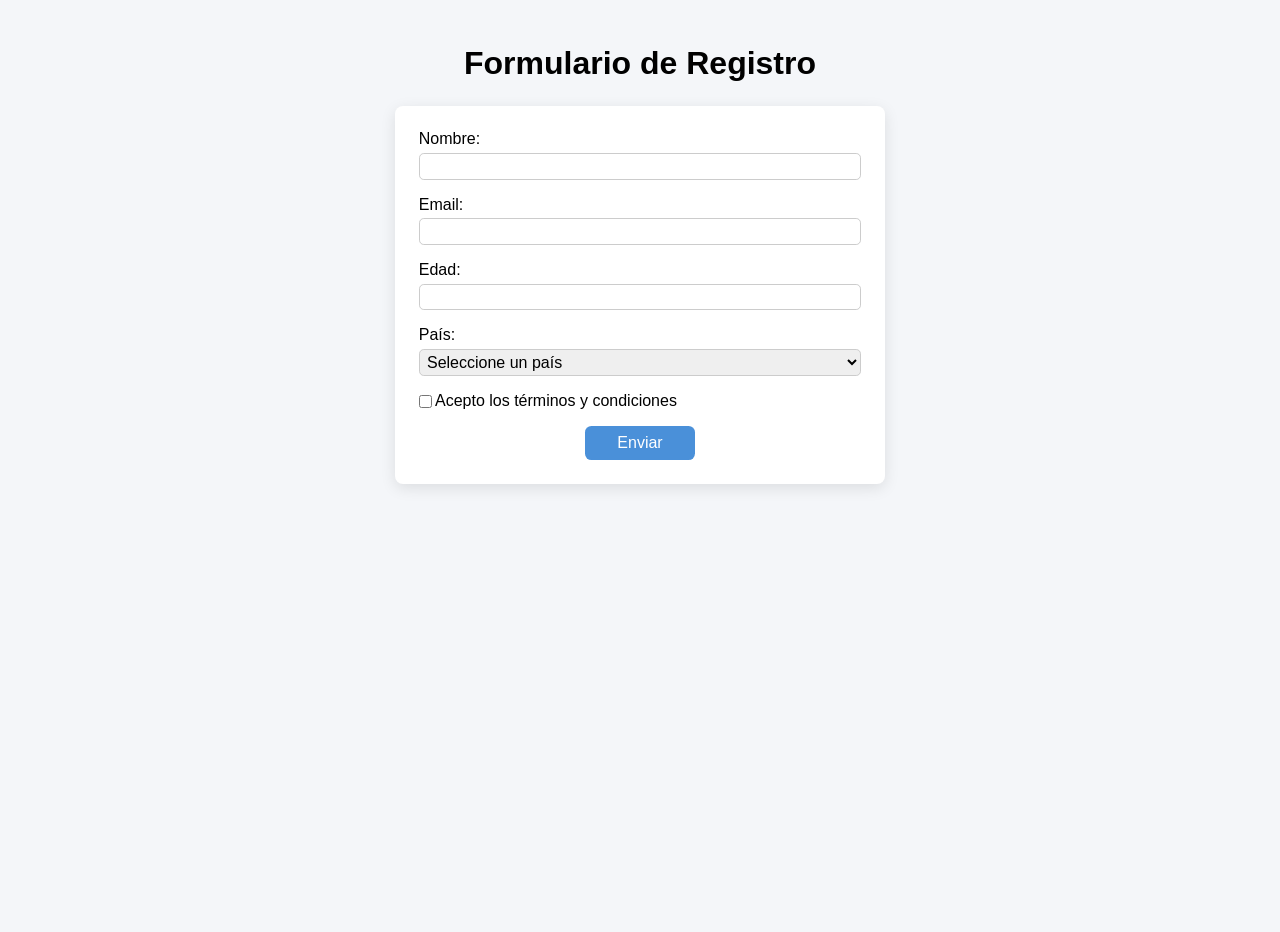
==== index.html @ 9d992aa2 "Desarrollador A: formulario con validacion y envio por URL" ====
<!doctype html>
<html lang="es">
  <head>
    <meta charset="UTF-8" />
    <meta name="viewport" content="width=device-width, initial-scale=1.0" />
    <link rel="stylesheet" href="./formulario.css" />
    <title>Actividad 4</title>
  </head>

  <body>
    <main>
      <header>
        <h1>Formulario de Registro</h1>
      </header>

      <form>
        <div class="form-group">
          <label for="nombre" class="form-label">Nombre:</label>
          <input type="text" id="nombre" name="nombre" required />
        </div>

        <div class="form-group">
          <label for="email" class="form-label">Email:</label>
          <input type="email" id="email" name="email" required />
        </div>

        <div class="form-group">
          <label for="edad" class="form-label">Edad:</label>
          <input type="number" id="edad" name="edad" required />
        </div>

        <div class="form-group">
          <label for="pais" class="form-label">País:</label>
          <select id="pais" name="pais" required>
            <option value="">Seleccione un país</option>
            <option value="Argentina">Argentina</option>
            <option value="Uruguay">Uruguay</option>
            <option value="Brasil">Brasil</option>
            <option value="Chile">Chile</option>
            <option value="Paraguay">Paraguay</option>
          </select>
        </div>

        <div class="checkbox-group">
          <input type="checkbox" id="terminos" name="terminos" required />
          <label for="terminos">Acepto los términos y condiciones</label>
        </div>
        <button type="submit">Enviar</button>
      </form>
    </main>

    <script src="./formulario.js"></script>
  </body>
</html>
---- formulario.css ----
body{
    font-family: Arial, sans-serif;
    background-color: #f4f6f9;
    min-height: 100vh;

    display: flex;
    flex-direction: column;
    align-items: center;

    padding-top: 1rem;
}
h1{
    text-align: center;
    margin-bottom: 1.5rem;
}

main {
    width: 100%;
    display: flex;
    flex-direction: column;
    align-items: center;
}

form {
    background-color: white;
    padding: 1.5rem;
    border-radius: 0.5rem;
    width: 35%;
    box-shadow: 0 4px 15px rgba(0, 0, 0, 0.1);
    display: flex;
    flex-direction: column;
    gap: 1rem;          /* espacio entre grupos */
}

.form-group {
    display: flex;
    flex-direction: column;
    gap: 0.3rem;        /* espacio entre label e input */
}

.checkbox-group {
    display: flex;
    align-items: center;
    gap: 0.2rem;        /* espacio entre checkbox y label */
}

input,
select {
    padding: 0.2rem 0.2rem;
    border: 1px solid #ccc;
    border-radius: 0.3rem;
    font-size: 1rem;
}

input[type="checkbox"] {
    width: auto;
    margin: 0;
}

button[type="submit"] {
    align-self: center;
    padding: 0.5rem 2rem;
    background-color: #4a90d9;
    color: white;
    border: none;
    border-radius: 0.4rem;
    font-size: 1rem;
    cursor: pointer;
}

button[type="submit"]:hover {
    background-color: #357abd;
}
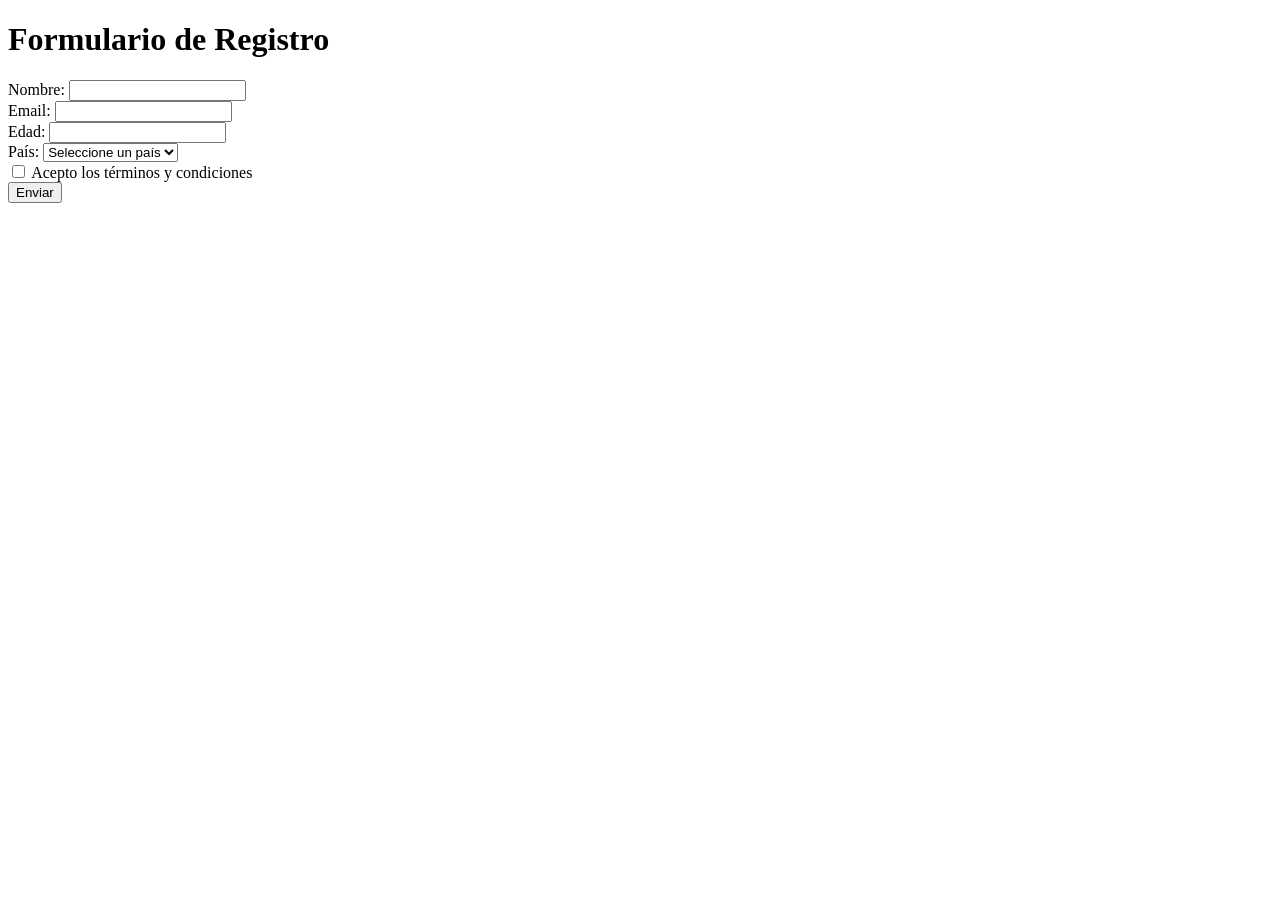
==== commit 3f26632e: "refactor a type module y optimizar validación" ====
--- a/index.html
+++ b/index.html
@@ -3,7 +3,7 @@
   <head>
     <meta charset="UTF-8" />
     <meta name="viewport" content="width=device-width, initial-scale=1.0" />
-    <link rel="stylesheet" href="./formulario.css" />
+    <link rel="stylesheet" href="./formulario.css" type="stylesheet" />
     <title>Actividad 4</title>
   </head>
 
@@ -13,7 +13,7 @@
         <h1>Formulario de Registro</h1>
       </header>
 
-      <form>
+      <form action="resultado.html" method="GET">
         <div class="form-group">
           <label for="nombre" class="form-label">Nombre:</label>
           <input type="text" id="nombre" name="nombre" required />
@@ -42,13 +42,13 @@
         </div>
 
         <div class="checkbox-group">
-          <input type="checkbox" id="terminos" name="terminos" required />
+          <input type="checkbox" id="terminos" required />
           <label for="terminos">Acepto los términos y condiciones</label>
         </div>
         <button type="submit">Enviar</button>
       </form>
     </main>
 
-    <script src="./formulario.js"></script>
+    <script type="module" src="./formulario.js"></script>
   </body>
 </html>
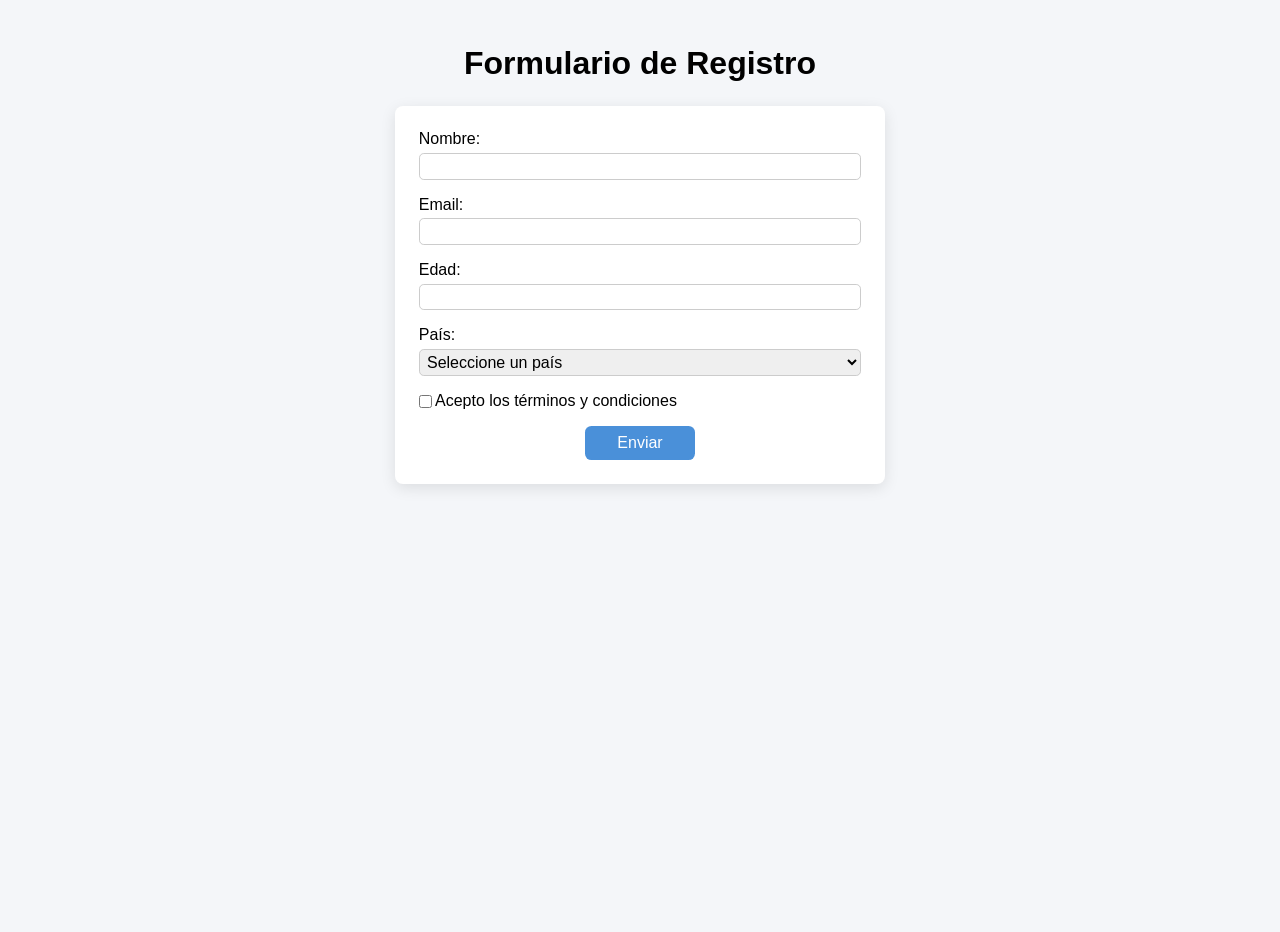
==== commit 23635005: "fix: corregir type invalido del link de estilos El atributo type="stylesheet" no es un MIME valido, " ====
--- a/index.html
+++ b/index.html
@@ -3,7 +3,7 @@
   <head>
     <meta charset="UTF-8" />
     <meta name="viewport" content="width=device-width, initial-scale=1.0" />
-    <link rel="stylesheet" href="./formulario.css" type="stylesheet" />
+    <link rel="stylesheet" href="./formulario.css" />
     <title>Actividad 4</title>
   </head>
 
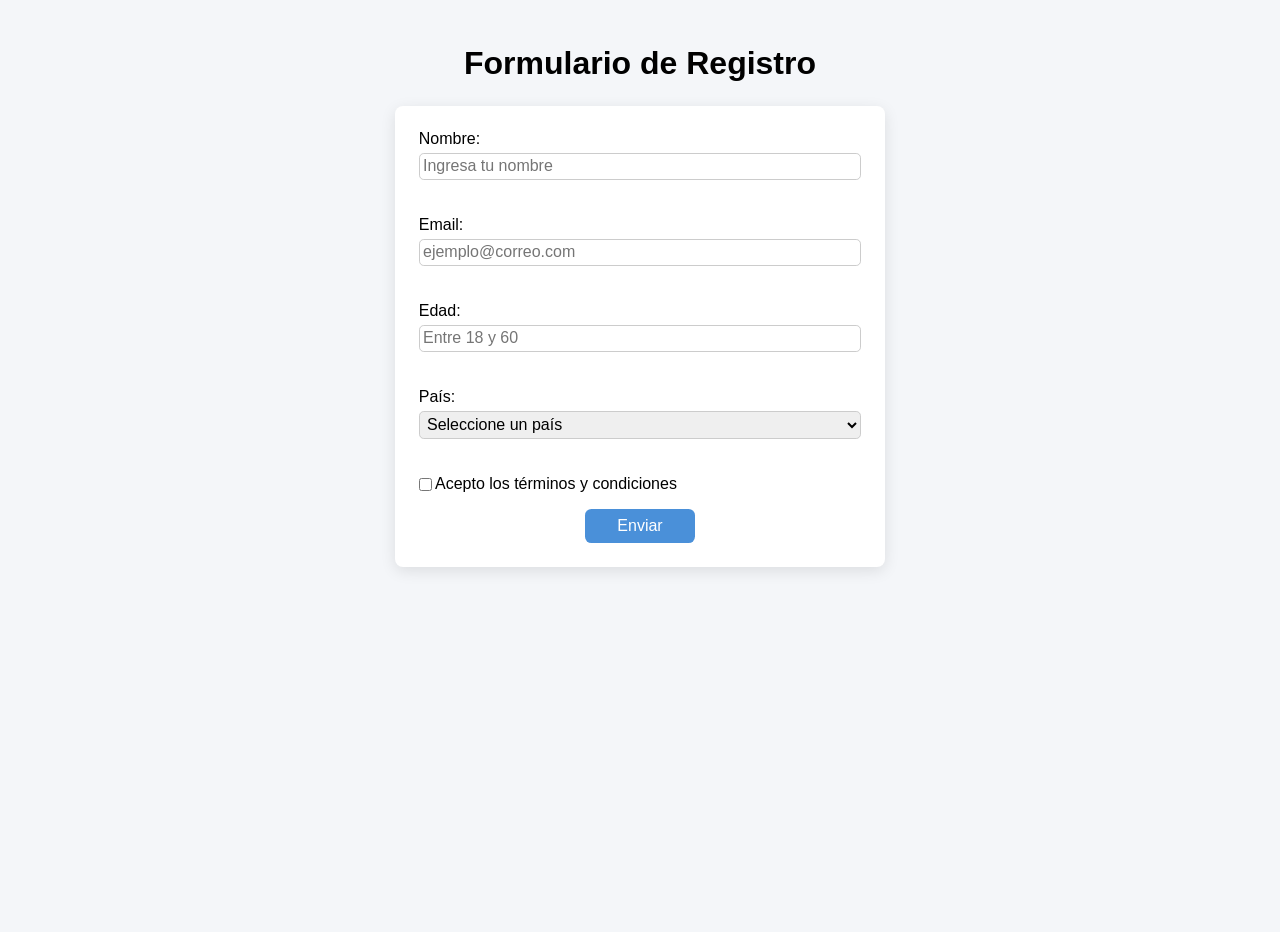
==== commit 6cf55f5a: "correcion: validacion de formulario con mensajes de erorr via JS" ====
--- a/index.html
+++ b/index.html
@@ -16,22 +16,40 @@
       <form action="resultado.html" method="GET">
         <div class="form-group">
           <label for="nombre" class="form-label">Nombre:</label>
-          <input type="text" id="nombre" name="nombre" required />
+          <input
+            type="text"
+            id="nombre"
+            name="nombre"
+            placeholder="Ingresa tu nombre"
+          />
+          <span id="error-nombre" class="error-mensaje"></span>
         </div>
 
         <div class="form-group">
           <label for="email" class="form-label">Email:</label>
-          <input type="email" id="email" name="email" required />
+          <input
+            type="email"
+            id="email"
+            name="email"
+            placeholder="ejemplo@correo.com"
+          />
+          <span id="error-email" class="error-mensaje"></span>
         </div>
 
         <div class="form-group">
           <label for="edad" class="form-label">Edad:</label>
-          <input type="number" id="edad" name="edad" required />
+          <input
+            type="number"
+            id="edad"
+            name="edad"
+            placeholder="Entre 18 y 60"
+          />
+          <span id="error-edad" class="error-mensaje"></span>
         </div>
 
         <div class="form-group">
           <label for="pais" class="form-label">País:</label>
-          <select id="pais" name="pais" required>
+          <select id="pais" name="pais">
             <option value="">Seleccione un país</option>
             <option value="Argentina">Argentina</option>
             <option value="Uruguay">Uruguay</option>
@@ -39,11 +57,13 @@
             <option value="Chile">Chile</option>
             <option value="Paraguay">Paraguay</option>
           </select>
+          <span id="error-pais" class="error-mensaje"></span>
         </div>
 
         <div class="checkbox-group">
-          <input type="checkbox" id="terminos" required />
+          <input type="checkbox" id="terminos" />
           <label for="terminos">Acepto los términos y condiciones</label>
+          <span id="error-terminos" class="error-mensaje"></span>
         </div>
         <button type="submit">Enviar</button>
       </form>
--- a/formulario.css
+++ b/formulario.css
@@ -70,4 +70,11 @@
 
 button[type="submit"]:hover {
     background-color: #357abd;
+}
+
+/* Mensajes de error bajo cada campo */
+.error-mensaje {
+    color: #d93025;
+    font-size: 0.82rem;
+    min-height: 1rem; 
 }
